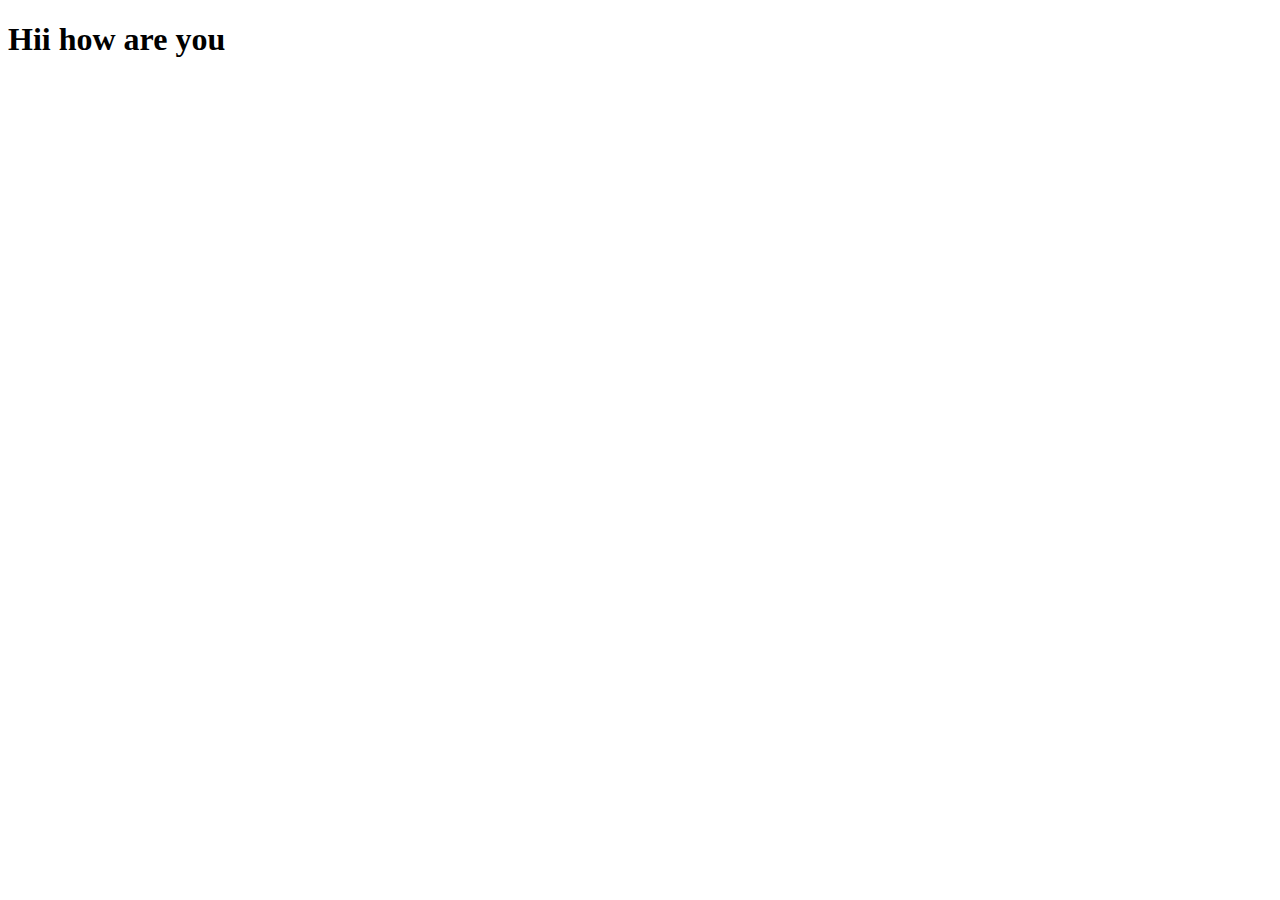
==== index.html @ e251c75e "hi" ====
<!DOCTYPE html>
<html lang="en">
<head>
  <meta charset="UTF-8">
  <meta name="viewport" content="width=device-width, initial-scale=1.0">
  <title>Document</title>
</head>
<body>
  <h1>Hii how are you</h1>
</body>
</html>
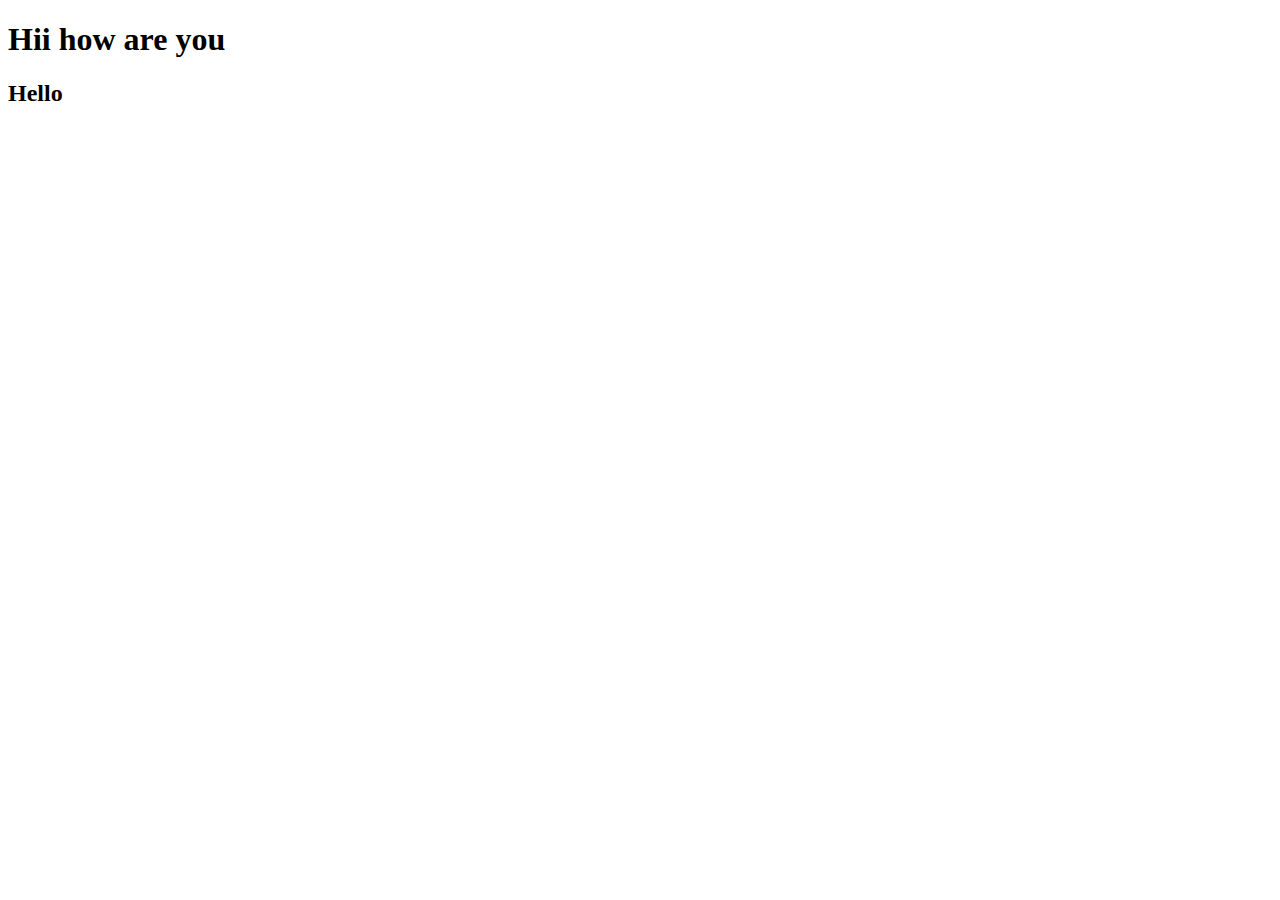
==== commit 3ec563cd: "Testing Commit" ====
--- a/index.html
+++ b/index.html
@@ -7,5 +7,6 @@
 </head>
 <body>
   <h1>Hii how are you</h1>
+  <h2>Hello</h2>
 </body>
 </html>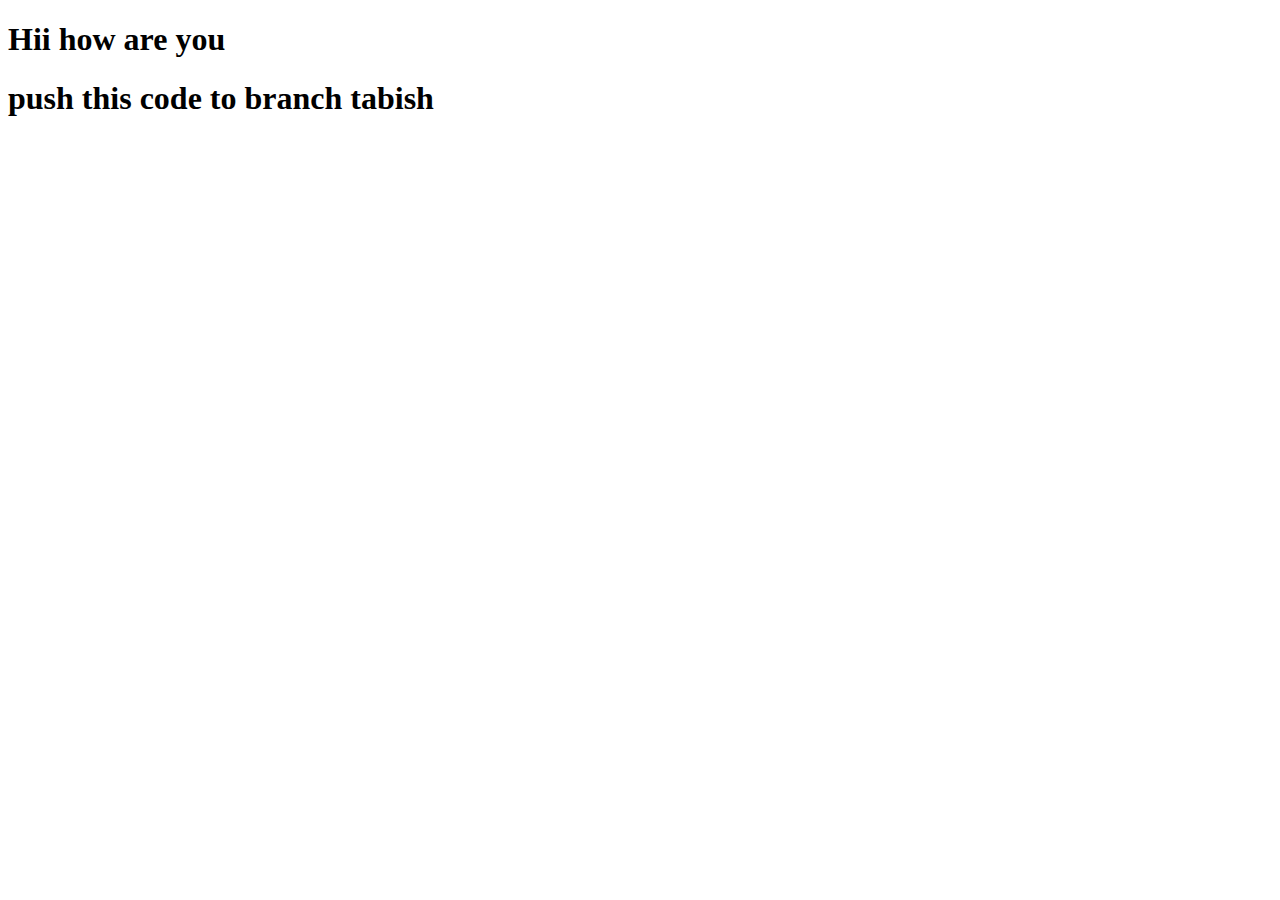
==== commit ee0fc1d9: "branch_push" ====
--- a/index.html
+++ b/index.html
@@ -7,6 +7,6 @@
 </head>
 <body>
   <h1>Hii how are you</h1>
-  <h2>Hello</h2>
+  <h1>push this code to branch tabish</h1>
 </body>
 </html>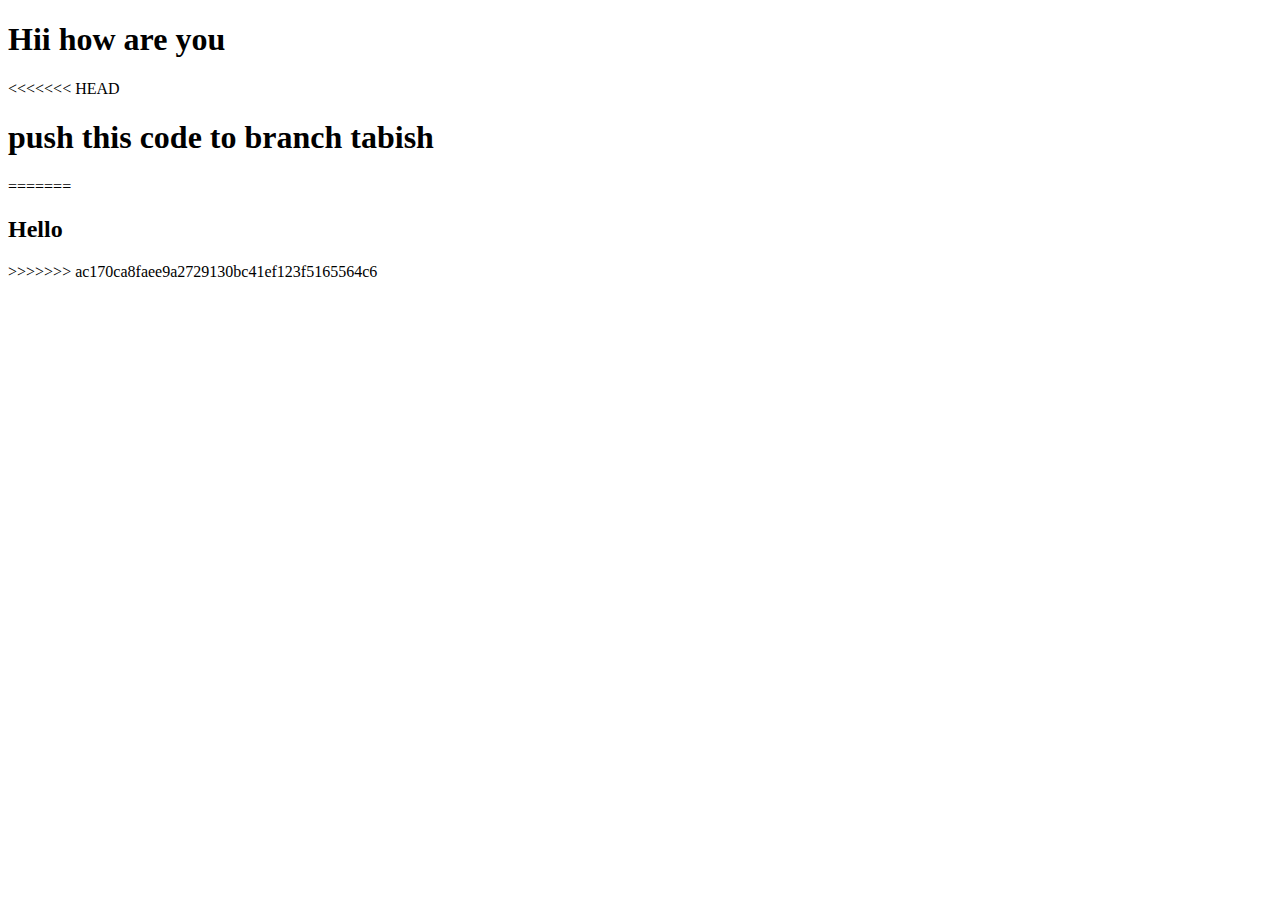
==== commit 4b084c03: "h" ====
--- a/index.html
+++ b/index.html
@@ -7,6 +7,10 @@
 </head>
 <body>
   <h1>Hii how are you</h1>
+<<<<<<< HEAD
   <h1>push this code to branch tabish</h1>
+=======
+  <h2>Hello</h2>
+>>>>>>> ac170ca8faee9a2729130bc41ef123f5165564c6
 </body>
 </html>